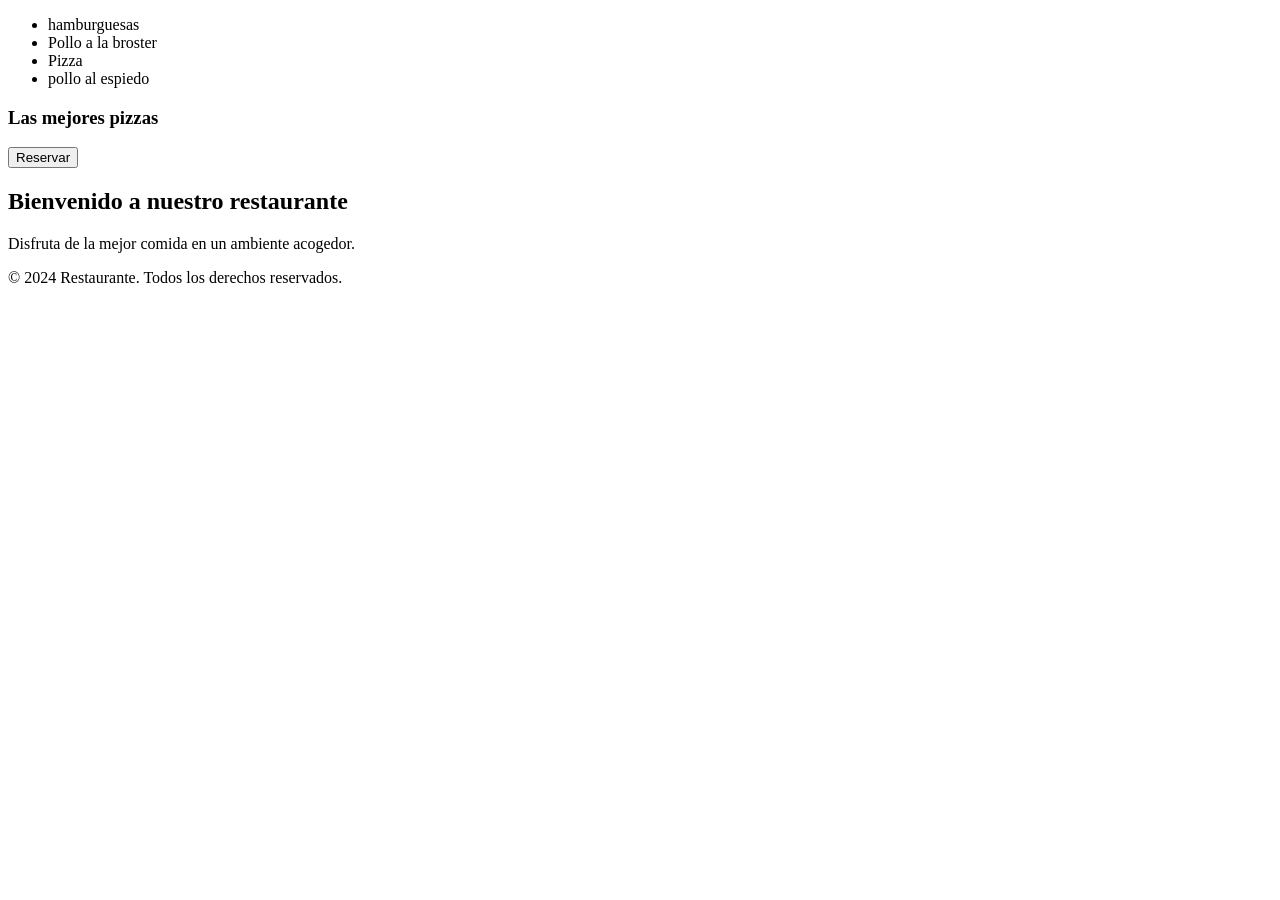
==== restaurante/INDEX.html @ a6f53402 "Add files via upload" ====
<!DOCTYPE html>
<html lang="en">
<head>
    <meta charset="UTF-8">
    <meta name="viewport" content="width=device-width, initial-scale=1.0">
    <title>Document</title>
    <link rel="stylesheet" href="g:\Mi unidad\TT 1-C\Diseño wed\3b\restaurante\styles.css">
</head>
<body>
    <header>
        <ul>
        <li>hamburguesas</li>
        <li>Pollo a la broster</li>
        <li>Pizza</li>
        <li>pollo al espiedo</li>
        </ul>
    </header>

    <section class="banner-pizza" aria-label="Pizza de restaurante">
        <div class="banner-texto">
            <h3>Las mejores pizzas</h3>
            <button type="button">Reservar</button>
        </div>
    </section>

    <main>
        <h2>Bienvenido a nuestro restaurante</h2>
        <p>Disfruta de la mejor comida en un ambiente acogedor.</p>
    </main>

    <footer>
        <p>&copy; 2024 Restaurante. Todos los derechos reservados.</p>
    </footer>

</body>
</html>
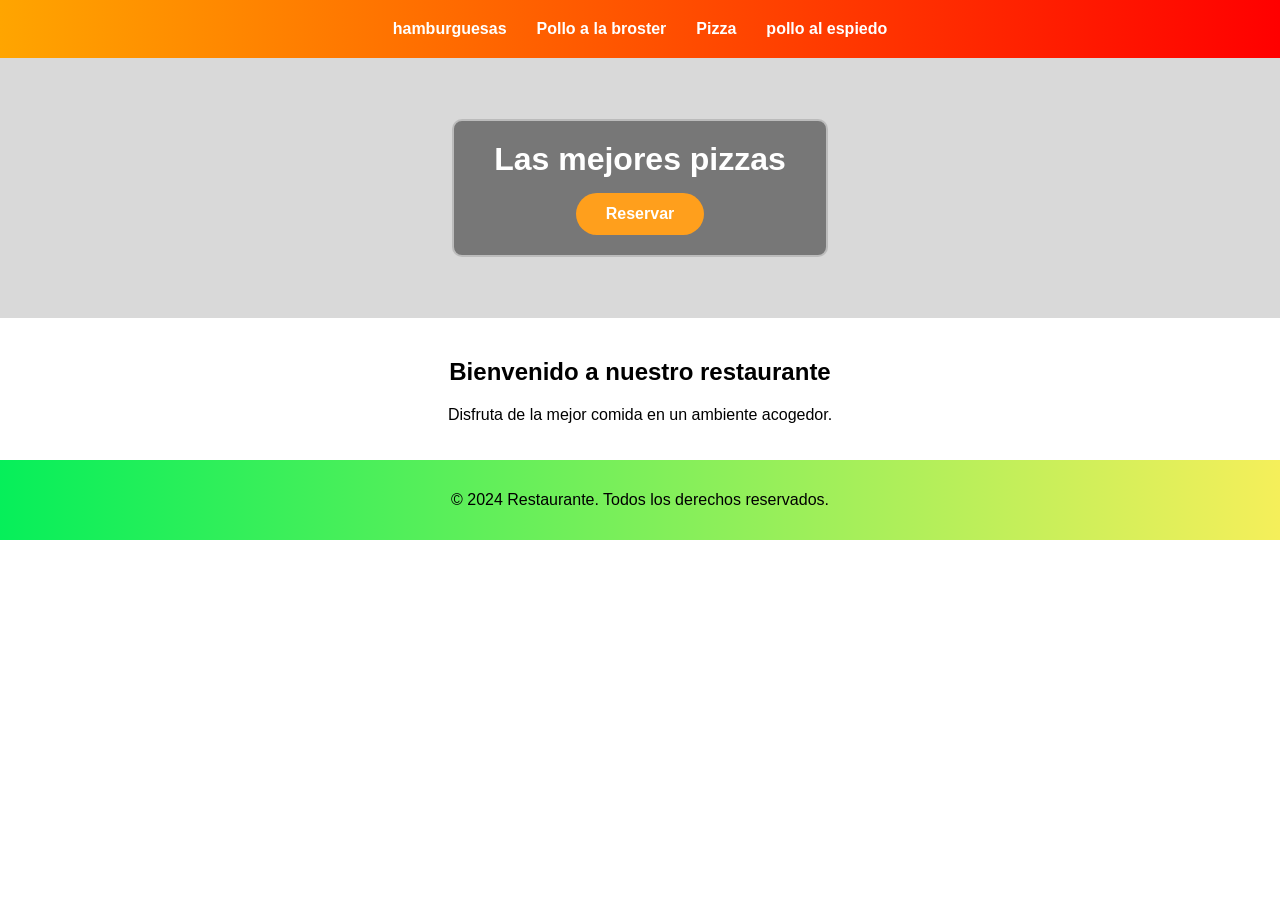
==== commit 05bd92e2: "Fix stylesheet path in INDEX.html" ====
--- a/restaurante/INDEX.html
+++ b/restaurante/INDEX.html
@@ -4,7 +4,7 @@
     <meta charset="UTF-8">
     <meta name="viewport" content="width=device-width, initial-scale=1.0">
     <title>Document</title>
-    <link rel="stylesheet" href="g:\Mi unidad\TT 1-C\Diseño wed\3b\restaurante\styles.css">
+    <link rel="stylesheet" href="styles.css">
 </head>
 <body>
     <header>
@@ -33,4 +33,4 @@
     </footer>
 
 </body>
-</html>+</html>
--- a/restaurante/styles.css
+++ b/restaurante/styles.css
@@ -0,0 +1,83 @@
+body {
+    margin: 0;
+    font-family: Arial, sans-serif;
+}
+
+header {
+    background: linear-gradient(
+        to left,
+        red,
+        orange
+    );
+    padding: 20px 0;
+}
+
+header ul {
+    list-style: none;
+    display: flex;
+    justify-content: center;
+    gap: 30px;
+    margin: 0;
+    padding: 0;
+    flex-wrap: wrap;
+    color: white;
+    font-weight: bold;
+}
+
+.banner-pizza {
+    width: 100%;
+    height: 260px;
+    background-image: url('https://images.unsplash.com/photo-1513104890138-7c749659a591?auto=format&fit=crop&w=1600&q=80');
+    background-size: cover;
+    background-position: center;
+    background-repeat: no-repeat;
+    display: flex;
+    align-items: center;
+    justify-content: center;
+    box-shadow: inset 0 0 0 1000px rgba(0, 0, 0, 0.15);
+}
+
+.banner-texto {
+    background: rgba(0, 0, 0, 0.45);
+    border: 2px solid rgba(255, 255, 255, 0.5);
+    padding: 20px 40px;
+    text-align: center;
+    color: white;
+    border-radius: 10px;
+    backdrop-filter: blur(2px);
+}
+
+.banner-texto h3 {
+    margin: 0 0 15px;
+    font-size: 2rem;
+}
+
+.banner-texto button {
+    background: #ff9f1c;
+    color: white;
+    border: none;
+    border-radius: 25px;
+    padding: 12px 30px;
+    font-size: 1rem;
+    font-weight: bold;
+    cursor: pointer;
+}
+
+.banner-texto button:hover {
+    background: #f77f00;
+}
+
+main {
+    padding: 20px;
+    text-align: center;
+}
+
+footer {
+    background: linear-gradient(
+        to right,
+        rgb(6, 239, 90),
+        rgb(245, 239, 90)
+    );
+    padding: 15px;
+    text-align: center;
+}
